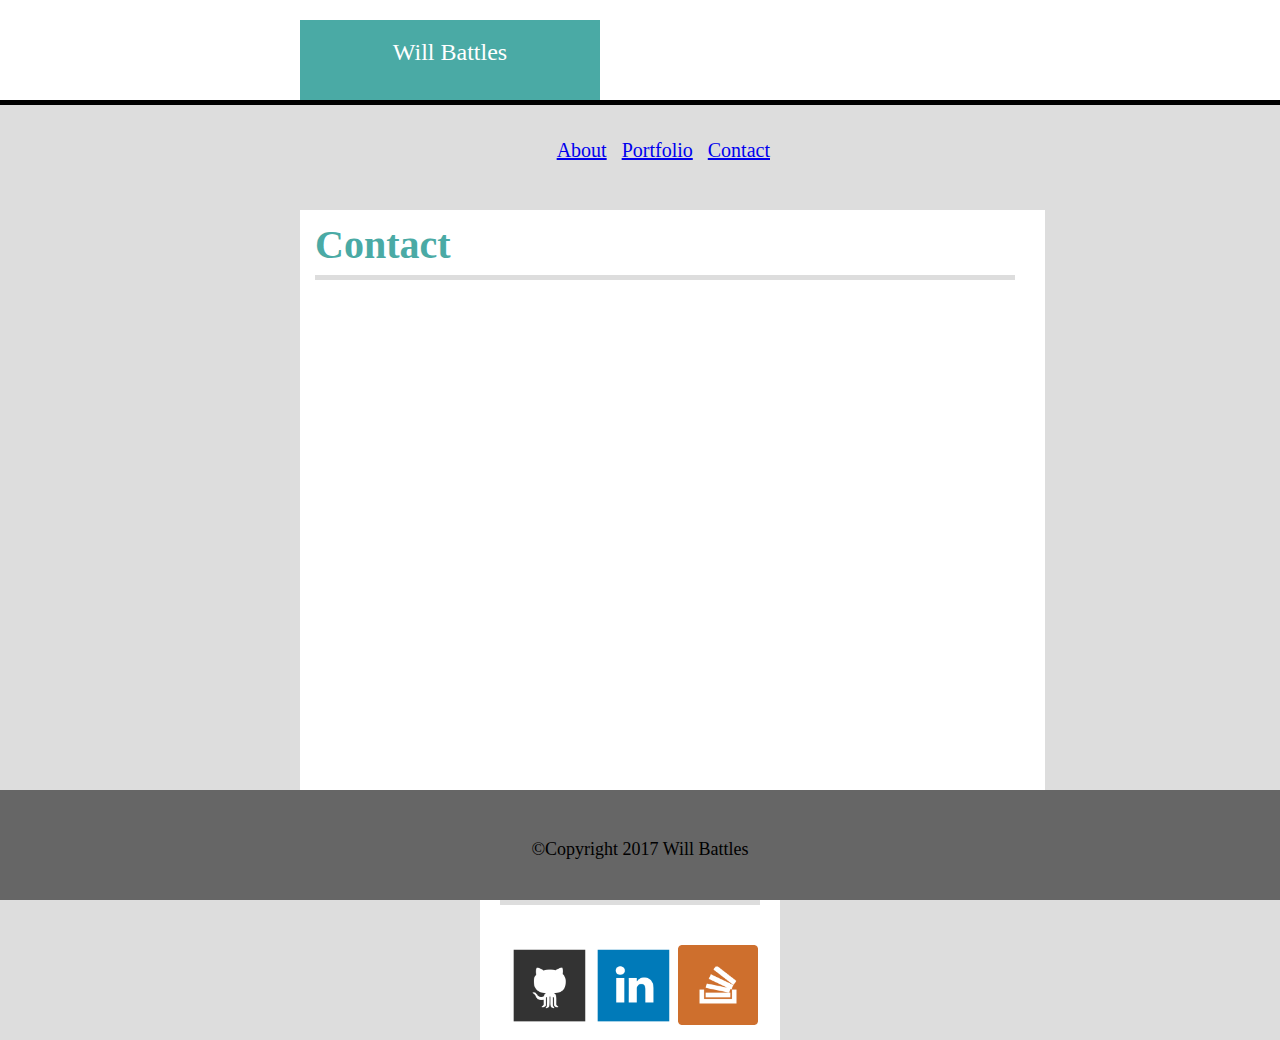
==== contact.html @ 21c2240e "recommended assignment from home comp" ====
<!DOCTYPE html>
<html>
<head>
	<title> Contact Page </title>
	<link rel="stylesheet" type="text/css" href="assets/css/style.css">
	<link rel="stylesheet" type="text/css" href="assets/css/reset.css">
</head>
<body>

<div class="entireheader">
	<div class="headersectionleft">
		<h2> Will Battles </h2>
	</div>
	<div class="headersectionright">
		<div class="link1">
			<a href="index.html"> About </a>
		</div>
		<div class="link2">
			<a href="portfolio.html"> Portfolio </a>
		</div>
		<div class="link3">
			<a href="contact.html"> Contact </a>
		</div>		
	</div>
</div>

<div class="headerbottomborder">
	
</div>

<div class="AboutMe">
	<div class="aboutmetitle">
		Contact
	</div>
	<div class="paragraph">
			

	</div>
</div>





<div class="Connectsquare">
	<div class="connectwithme">
		Connect with Me
	</div>
	<div class="connectionlinks">
		<a href="https://github.com/" target="_blank"> <img src="images/github.png" width= "80px", height="80px"></a>
		<a href="https://linkedin.com" target="_blank"> <img src="images/linkedin.png" width= "80px", height="80px"></a>
		<a href="htpps://stackoverflow.com" target="_blank"> <img src="images/stackoverflow.png" width= "80px", height="80px"></a>
	</div>
</div>

<div class="footertopborder">
</div>

<div class="footer">
	©Copyright 2017 Will Battles
</div>

</body>
</html>
---- assets/css/style.css ----
body
{
	background-color: #dddddd;
}

.entireheader
{
	background-color: white;
	width: 100%;
	height: 100px;
}

.headerbottomborder
{
	width: 100%;
	border-style: solid;
	border-bottom-width: 5px;
	border-color: black;
}

.headersectionleft
{
	float: left;
	background-color: #4aaaa5;
	color: white;
	text-align: center;
	font-family: "Georgia", "Times", "Times New Roman", "serif";
	font-size: 24px;
	width: 300px;
	height: 60px;
	padding-top: 20px;
	position: relative;
	margin-left: 300px;
	margin-top: 20px;
	clear: both;
}

.headersectionright
{
	float: right;
	position: relative;
	padding-right: 500px;
	padding-top: 40px;
	font-size: 20px;
}

.link1
{
	display: inline-block;
	padding-right: 10px;
}

.link2
{
	display: inline-block;
	padding-right: 10px;	
}

.link3
{
	display: inline-block;
	padding-right: 10px;
}

.AboutMe
{
	float: left;
	font-size: 25px;
	font-family: "Georgia", "Times", "Times New Roman", "serif";
	position: relative;
	background-color: white;
	margin-left: 300px;
	margin-top: 50px;
	padding: 15px;
	padding-right: 30px;
	width: 700px;
	height: 550px; 
}

.paragraph
{

}

.aboutmetitle
{
	float: left;
	background-color: white;
	position: relative;
	color: #4aaaa5; 
	width: 100%;
	height: 50px;
	font-size: 40px;
	font-weight: bold;
	border-style: solid;
	border-color: #dddddd;
	border-bottom-width: 5px;
	margin-bottom: 20px;
}

.Connectsquare
{
	width: 300px;
	height: 200px;
	float: right;
	margin-top: 50px;
	margin-right: 500px;
	background-color: white;
}

.connectwithme
{
	width: 260px;
	margin-left: 20px;
	margin-top: 40px;
	margin-bottom: 40px;
	text-align: center;
	font-size: 20px;
	font-weight: bold;
	color: #4aaaa5;
	border-style: solid;
	border-color: #dddddd;
	border-bottom-width: 5px;
}

.connectionlinks
{
	margin-left: 30px;
}

.footertopborder
{
	margin-top: 750px;
	border-style: solid;
	border-color: #4aaaa5;
	border-bottom-width: 10px;
}

.footer
{
	position: absolute;
  	right: 0;
  	bottom: 0;
  	left: 0;
	background-color: #666666;
	text-align: center;
	font-size: 18px;
	padding-top: 50px;
	width: 100%;
	height: 60px;
	clear: both;
}
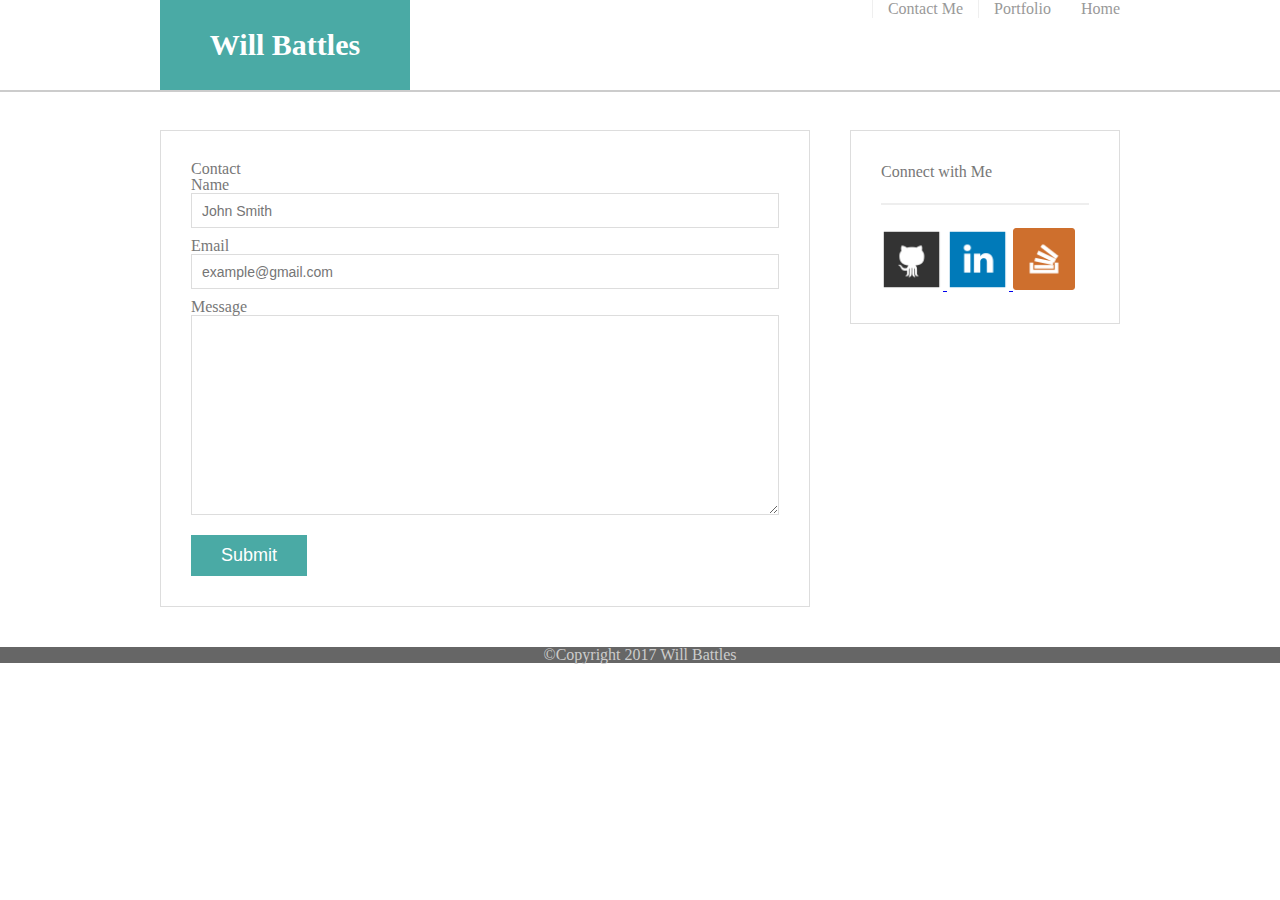
==== commit 10297e64: "Updated readme file and added comments to work" ====
--- a/contact.html
+++ b/contact.html
@@ -7,58 +7,63 @@
 </head>
 <body>
 
-<div class="entireheader">
-	<div class="headersectionleft">
-		<h2> Will Battles </h2>
+	<header id="entireheader">
+		<div class="container">
+			<a href="index.html" id="headername"> Will Battles </a>
+
+			<!-- This is the nav bar section -->
+			<nav>
+				<a href="index.html"> Home </a>
+				<a href="portfolio.html"> Portfolio </a>
+				<a href="contact.html"> Contact Me </a>
+			</nav>
+		</div>
+	</header>
+
+	<div class="container" id="main-container">
+		<div class="mainsection">
+			<h1>Contact</h1>
+
+			<form id="contact-form">
+				<ul>
+					<li>
+						<label for="name">Name</label>
+						<input type="text" id="name" name="name" placeholder="John Smith" required="required">
+					</li>
+					<li>
+						<label for="email">Email</label>
+						<input type="email" id="email" name="email" placeholder="example@gmail.com" required="required">
+					</li>
+					<li>
+						<label for="message">Message</label>
+						<textarea id="message" name="message" required="required"></textarea>
+					</li>
+				</ul>
+				<input type="submit">
+			</form>
+		</div>
+
+		<div class="Connectsquare">
+			<h2> Connect with Me </h2>
+			<div class="connectionlinks">
+				<a href="#">
+					<img src="images/github.png" class="social" alt="GitHub" />
+				</a>
+				<a href="#">
+					<img src="images/linkedin.png" class="social" alt="LinkedIn" />
+				</a>
+				<a href="#">
+					<img src="images/stackoverflow.png" class="social" alt="Stack Overflow" />
+				</a>
+			</div>
+		</div>
 	</div>
-	<div class="headersectionright">
-		<div class="link1">
-			<a href="index.html"> About </a>
+
+	<footer>
+		<div class="container">
+			©Copyright 2017 Will Battles
 		</div>
-		<div class="link2">
-			<a href="portfolio.html"> Portfolio </a>
-		</div>
-		<div class="link3">
-			<a href="contact.html"> Contact </a>
-		</div>		
-	</div>
-</div>
-
-<div class="headerbottomborder">
-	
-</div>
-
-<div class="AboutMe">
-	<div class="aboutmetitle">
-		Contact
-	</div>
-	<div class="paragraph">
-			
-
-	</div>
-</div>
-
-
-
-
-
-<div class="Connectsquare">
-	<div class="connectwithme">
-		Connect with Me
-	</div>
-	<div class="connectionlinks">
-		<a href="https://github.com/" target="_blank"> <img src="images/github.png" width= "80px", height="80px"></a>
-		<a href="https://linkedin.com" target="_blank"> <img src="images/linkedin.png" width= "80px", height="80px"></a>
-		<a href="htpps://stackoverflow.com" target="_blank"> <img src="images/stackoverflow.png" width= "80px", height="80px"></a>
-	</div>
-</div>
-
-<div class="footertopborder">
-</div>
-
-<div class="footer">
-	©Copyright 2017 Will Battles
-</div>
+	</footer>
 
 </body>
 </html>--- a/assets/css/style.css
+++ b/assets/css/style.css
@@ -1,155 +1,213 @@
-body
-{
-	background-color: #dddddd;
-}
-
-.entireheader
-{
-	background-color: white;
+body{
+	font-family: Arial, "Helvetica Neue", Helvetica, sans-serif;
+	font-size: 18px;
+	line-height: 34px;
+	color: #777;
+
+}
+
+
+* {
+	box-sizing: border-box;
+}
+
+
+.container {
+  width: 100%;
+  max-width: 960px;
+  margin: 0 auto;
+  clear: both;
+}
+
+h1,
+h2,
+p {
+	margin-bottom: 20px;
+}
+
+h2{
+	font-size: 20px;
+}
+
+#entireheader{
+	position: fixed;
+	z-index: 99;
 	width: 100%;
-	height: 100px;
-}
-
-.headerbottomborder
-{
-	width: 100%;
-	border-style: solid;
-	border-bottom-width: 5px;
-	border-color: black;
-}
-
-.headersectionleft
-{
+	margin: 0 0 30px;
+	overflow: auto;
+	color: #fff;
+	background: #fff;
+	border-bottom: 2px solid #ccc;
+}
+
+#headername{
 	float: left;
-	background-color: #4aaaa5;
-	color: white;
+	width: 250px;
+	height: 90px;
+	font-family: Georgia, Times, "Times New Roman", serif;
+	font-size: 30px;
+	font-weight: 700;
+	line-height: 90px;
+	color: #fff;
 	text-align: center;
-	font-family: "Georgia", "Times", "Times New Roman", "serif";
-	font-size: 24px;
-	width: 300px;
-	height: 60px;
-	padding-top: 20px;
-	position: relative;
-	margin-left: 300px;
-	margin-top: 20px;
-	clear: both;
-}
-
-.headersectionright
-{
-	float: right;
-	position: relative;
-	padding-right: 500px;
-	padding-top: 40px;
-	font-size: 20px;
-}
-
-.link1
-{
-	display: inline-block;
-	padding-right: 10px;
-}
-
-.link2
-{
-	display: inline-block;
-	padding-right: 10px;	
-}
-
-.link3
-{
-	display: inline-block;
-	padding-right: 10px;
-}
-
-.AboutMe
-{
-	float: left;
-	font-size: 25px;
-	font-family: "Georgia", "Times", "Times New Roman", "serif";
-	position: relative;
-	background-color: white;
-	margin-left: 300px;
-	margin-top: 50px;
-	padding: 15px;
-	padding-right: 30px;
-	width: 700px;
-	height: 550px; 
-}
-
-.paragraph
-{
-
-}
-
-.aboutmetitle
-{
-	float: left;
-	background-color: white;
-	position: relative;
-	color: #4aaaa5; 
-	width: 100%;
-	height: 50px;
-	font-size: 40px;
-	font-weight: bold;
-	border-style: solid;
-	border-color: #dddddd;
-	border-bottom-width: 5px;
-	margin-bottom: 20px;
-}
-
-.Connectsquare
-{
-	width: 300px;
-	height: 200px;
-	float: right;
-	margin-top: 50px;
-	margin-right: 500px;
-	background-color: white;
-}
-
-.connectwithme
-{
-	width: 260px;
-	margin-left: 20px;
-	margin-top: 40px;
-	margin-bottom: 40px;
-	text-align: center;
-	font-size: 20px;
-	font-weight: bold;
-	color: #4aaaa5;
-	border-style: solid;
-	border-color: #dddddd;
-	border-bottom-width: 5px;
-}
-
-.connectionlinks
-{
-	margin-left: 30px;
-}
-
-.footertopborder
-{
-	margin-top: 750px;
-	border-style: solid;
-	border-color: #4aaaa5;
-	border-bottom-width: 10px;
-}
-
-.footer
-{
-	position: absolute;
-  	right: 0;
-  	bottom: 0;
-  	left: 0;
-	background-color: #666666;
-	text-align: center;
-	font-size: 18px;
-	padding-top: 50px;
-	width: 100%;
-	height: 60px;
-	clear: both;
-}
-
-
-
+	text-decoration: none;
+	background: #4aaaa5;
+}
+
+nav a {
+  float: right;
+  display: inline-block;
+  padding-left: 15px;
+  margin-left: 15px;
+  line-height: 18px;
+  color: #999;
+  text-decoration: none;
+  border-left: 1px solid #efefef;
+}
+
+nav a:first-child {
+  border-left: 0 none;
+}
+
+footer {
+  padding: 30px 0;
+  clear: both;
+  font-size: 12px;
+  color: #fff;
+  color: #ccc;
+  text-align: center;
+  background: #666;
+  border-top: 8px solid #4aaaa5;
+}
+
+/* sidebar */
+
+.Connectsquare {
+  float: right;
+  width: 100%;
+  max-width: 270px;
+  padding: 30px;
+  margin-bottom: 20px;
+  background: #fff;
+  border: 1px solid #ddd;
+}
+
+h3,
+.Connectsquare h2 {
+  padding-bottom: 20px;
+  margin-bottom: 15px;
+  line-height: 22px;
+  border-bottom: 2px solid #eee;
+}
+
+.social {
+  width: 62px;
+  height: 62px;
+  margin-top: 8px;
+  margin-right: 5px;
+}
+
+.social:last-child {
+  margin-right: 0;
+}
+
+/* main */
+
+#main-container {
+  padding-top: 130px;
+}
+
+.mainsection {
+  float: left;
+  width: 100%;
+  max-width: 650px;
+  padding: 30px;
+  margin: 0 0 40px;
+  background: #fff;
+  border: 1px solid #ddd;
+}
+
+/* portfolio page */
+
+.work {
+  position: relative;
+  float: left;
+  width: 274px;
+  margin: 20px 0 25px;
+  overflow: auto;
+}
+
+.work:nth-child(even) {
+  margin-right: 40px;
+}
+
+.work img {
+  width: 100%;
+  border: 0 none;
+  opacity: 0.8;
+}
+
+.work h3 {
+  position: absolute;
+  bottom: 20px;
+  width: 100%;
+  padding: 15px;
+  margin-bottom: 0;
+  font-weight: 300;
+  line-height: 30px;
+  color: #fff;
+  text-align: center;
+  background: #4aaaa5;
+  border-bottom: 0;
+}
+
+.mypic {
+  float: left;
+  width: 200px;
+  height: auto;
+  margin-top: 10px;
+  margin-right: 25px;
+}
+
+/* contact page */
+
+#contact-form ul {
+  margin-bottom: 20px;
+}
+
+#contact-form li {
+  margin-bottom: 10px;
+}
+
+label,
+input[type=text],
+input[type=email],
+textarea {
+  display: block;
+  width: 100%;
+}
+
+input[type=text],
+input[type=email],
+textarea {
+  height: 35px;
+  padding: 0 10px;
+  font-size: 14px;
+  border: 1px solid #ddd;
+}
+
+textarea {
+  height: 200px;
+}
+
+input[type=submit] {
+  padding: 10px 30px;
+  font-size: 18px;
+  color: #fff;
+  cursor: pointer;
+  background: #4aaaa5;
+  border: 0 none;
+}
+
+
+
